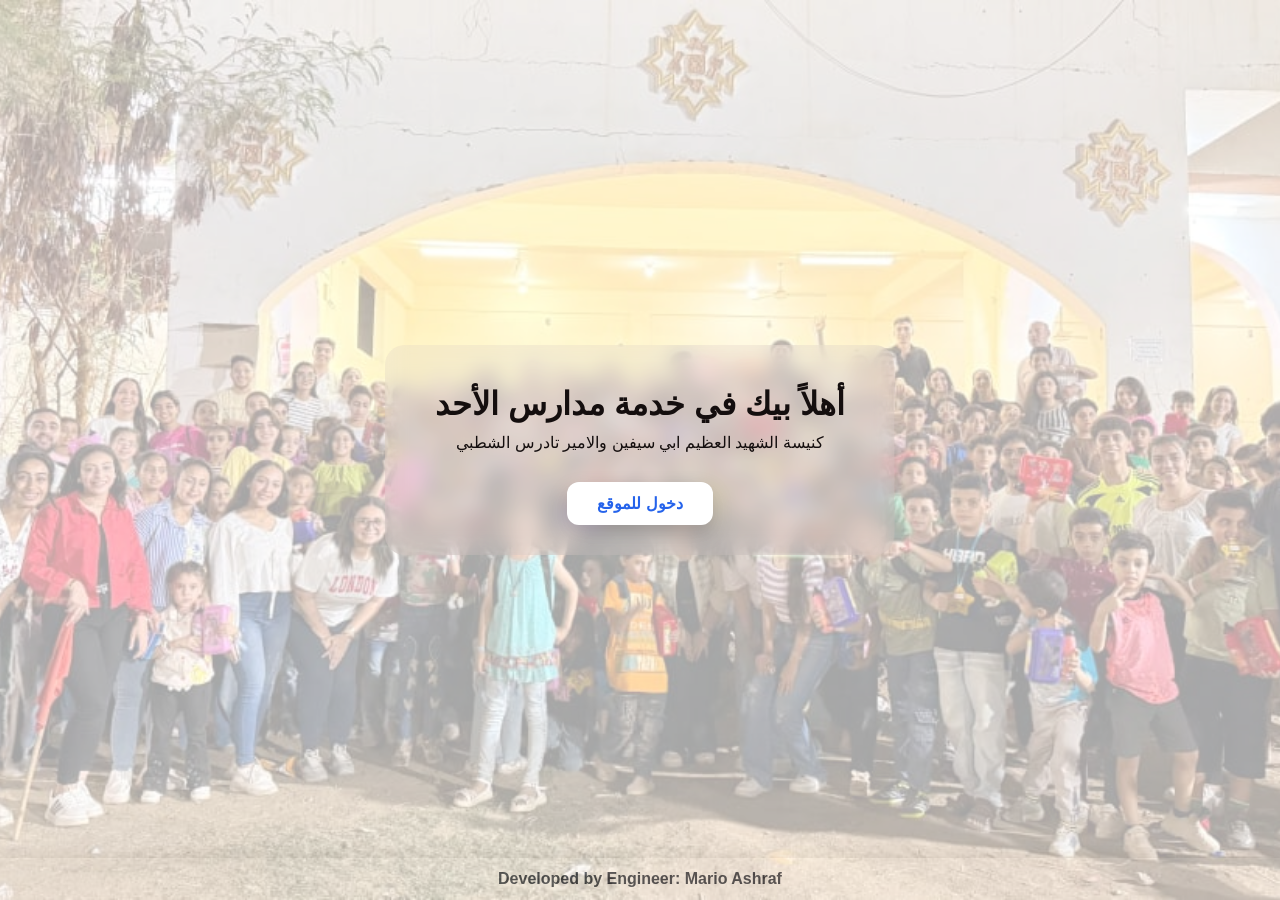
==== index.html @ 929fd506 "Add files via upload" ====
<!DOCTYPE html>
<html lang="ar">
<head>
  <meta charset="UTF-8">
  <meta name="viewport" content="width=device-width, initial-scale=1.0">
  <title>مرحبا بك في مدارس الأحد</title>
  <link rel="stylesheet" href="f2.css">
</head>
<body>

  <div class="welcome" id="welcomeScreen">
    <div class="welcome-bg"></div>
    <div class="welcome-text">
      <h1>أهلاً بيك في خدمة مدارس الأحد</h1>
      <p>كنيسة الشهيد العظيم ابي سيفين والامير تادرس الشطبي</p>
      <button class="enter-btn" onclick="enterSite()">دخول للموقع</button>
    </div>
  </div>

  <footer class="footer">
    Developed by Engineer: Mario Ashraf
  </footer>

  <script>
    function enterSite() {
      // عند الضغط على دخول، ينقلك للصفحة الثانية
      window.location.href = "f1.html";
    }
  </script>

</body>
</html>
---- f2.css ----
/* ========= الخطوط والأساسيات ========= */
body {
  font-family: "Cairo", sans-serif;
  direction: rtl;
  margin: 0;
  background: linear-gradient(-45deg, #c7d2fe, #e0f2fe, #fae8ff, #fef3c7);
  background-size: 400% 400%;
  animation: gradientMove 12s ease infinite;
}

/* ========= تحريك الخلفية ========= */
@keyframes gradientMove {
  0% { background-position: 0% 50%; }
  50% { background-position: 100% 50%; }
  100% { background-position: 0% 50%; }
}

/* ========= شاشة الترحيب ========= */
.welcome {
  position: fixed;
  inset: 0;
  overflow: hidden;
  display: flex;
  align-items: center;
  justify-content: center;
  z-index: 10;
}

.welcome-bg {
  position: absolute;
  inset: 0;
  background: url('WhatsApp Image 2026-02-25 at 5.52.15 PM.jpeg?auto=format&fit=crop&w=1470&q=80') no-repeat center center;
  background-size: cover;
  opacity: 0.35;
  animation: bgMove 8s ease-in-out infinite alternate;
  z-index: 1;
}

@keyframes bgMove {
  0% { transform: scale(1) translateY(0); opacity: 0.3; }
  50% { transform: scale(1.05) translateY(-10px); opacity: 0.4; }
  100% { transform: scale(1) translateY(0); opacity: 0.35; }
}

.welcome-text {
  position: relative;
  z-index: 2;
  background: rgba(210, 192, 192, 0.2);
  backdrop-filter: blur(10px);
  padding: 30px 50px;
  border-radius: 20px;
  text-align: center;
  animation: textFade 1.2s ease forwards;
}

@keyframes textFade {
  0% { opacity: 0; transform: translateY(20px); }
  100% { opacity: 1; transform: translateY(0); }
}

.welcome-text h1, .welcome-text p { color: rgb(20, 14, 14); margin: 10px 0; }

.enter-btn {
  margin-top: 20px;
  padding: 12px 30px;
  font-size: 16px;
  border: none;
  border-radius: 12px;
  background: white;
  color: #2563eb;
  font-weight: bold;
  cursor: pointer;
  transition: 0.3s;
  box-shadow: 0 8px 20px rgba(0,0,0,0.2);
}

.enter-btn:hover { transform: scale(1.05); background: #f1f5f9; }

/* ========= الهيدر ========= */
.header {
  background: rgba(255,255,255,0.85);
  backdrop-filter: blur(10px);
  padding: 15px;
  display: flex;
  align-items: center;
  justify-content: center;
  gap: 15px;
  box-shadow: 0 4px 20px rgba(0,0,0,0.08);
  flex-wrap: wrap;
}

.logo {
  width: 60px;
  height: 60px;
  border-radius: 14px;
  background: linear-gradient(135deg,#60a5fa,#a78bfa);
  display: flex;
  align-items: center;
  justify-content: center;
  color: white;
  font-weight: bold;
}

/* ========= الحاوية الرئيسية ========= */
.container {
  max-width: 950px;
  margin: 30px auto;
  padding: 15px;
}

/* ========= أزرار الفصول (Accordion) ========= */
.classes {
  display: flex;
  flex-direction: column;
  gap: 12px;
}

.class-item {
  border-radius: 16px;
  overflow: hidden;
  box-shadow: 0 6px 20px rgba(0,0,0,0.08);
}

.class-btn {
  background: linear-gradient(135deg,#2563eb,#7c3aed);
  color: white;
  border: none;
  padding: 16px;
  width: 100%;
  text-align: right;
  font-size: 18px;
  cursor: pointer;
  transition: 0.3s;
}

.class-btn:hover { transform: translateY(-3px); box-shadow: 0 6px 18px rgba(0,0,0,0.2); }

.class-content {
  display: none; /* مخفي من البداية */
  background: rgba(255,255,255,0.95);
  padding: 12px;
  border-top: 1px solid #e2e8f0;
  border-radius: 0 0 16px 16px;
}

/* ========= الجدول ========= */
.class-content table {
  width: 100%;
  border-collapse: collapse;
  margin-bottom: 12px;
}

th, td {
  padding: 10px;
  border-bottom: 1px solid #eee;
  text-align: center;
  font-size: 14px;
}

th {
  background: linear-gradient(135deg,#2563eb,#7c3aed);
  color: white;
  border-radius: 6px;
}

/* ========= المسؤولين ========= */
.responsibles {
  display: flex;
  flex-direction: column;
  gap: 6px;
  font-weight: bold;
  color: #1e293b;
  margin-top: 10px;
}

.responsibles div { display:flex; align-items:center; gap:6px; }
.responsibles span { color: green; font-weight: bold; }

/* ========= Footer ========= */
.footer {
  text-align: center;
  padding: 12px 0;
  background: rgba(255,255,255,0.5);
  backdrop-filter: blur(5px);
  font-weight: bold;
  color: #1e293b;
  position: fixed;
  bottom: 0;
  width: 100%;
  box-shadow: 0 -4px 15px rgba(0,0,0,0.1);
}

/* ========= الرسوميات والتحريك ========= */
@keyframes fadeIn { from{opacity:0; transform:translateY(15px);} to{opacity:1; transform:translateY(0);} }

.card { animation: fadeIn 0.4s ease; }

/* ========= Responsive للموبايل ========= */
@media (max-width: 600px) {
  .class-btn { font-size: 16px; padding: 14px; }
  .class-content table th, .class-content table td { font-size: 12px; padding: 8px; }
  .header { flex-direction: column; gap: 8px; }
  .logo { width: 50px; height: 50px; }
}
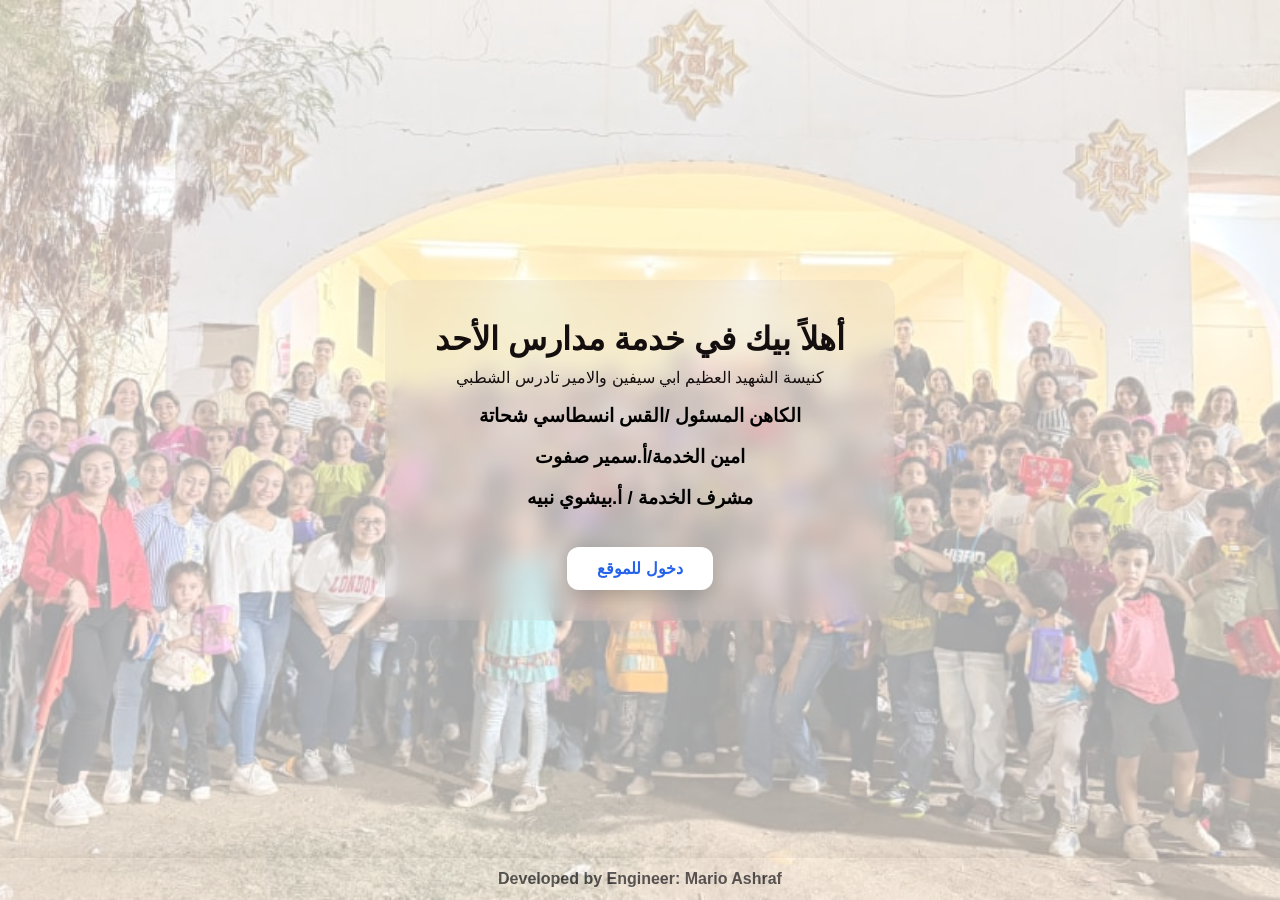
==== commit 6adc07b9: "Update index.html" ====
--- a/index.html
+++ b/index.html
@@ -13,6 +13,9 @@
     <div class="welcome-text">
       <h1>أهلاً بيك في خدمة مدارس الأحد</h1>
       <p>كنيسة الشهيد العظيم ابي سيفين والامير تادرس الشطبي</p>
+      <h3>الكاهن المسئول /القس انسطاسي شحاتة</h3>
+      <h3>امين الخدمة/أ.سمير صفوت  </h3>
+      <h3>مشرف الخدمة / أ.بيشوي نبيه</h3>
       <button class="enter-btn" onclick="enterSite()">دخول للموقع</button>
     </div>
   </div>
@@ -29,4 +32,5 @@
   </script>
 
 </body>
-</html>+
+</html>
